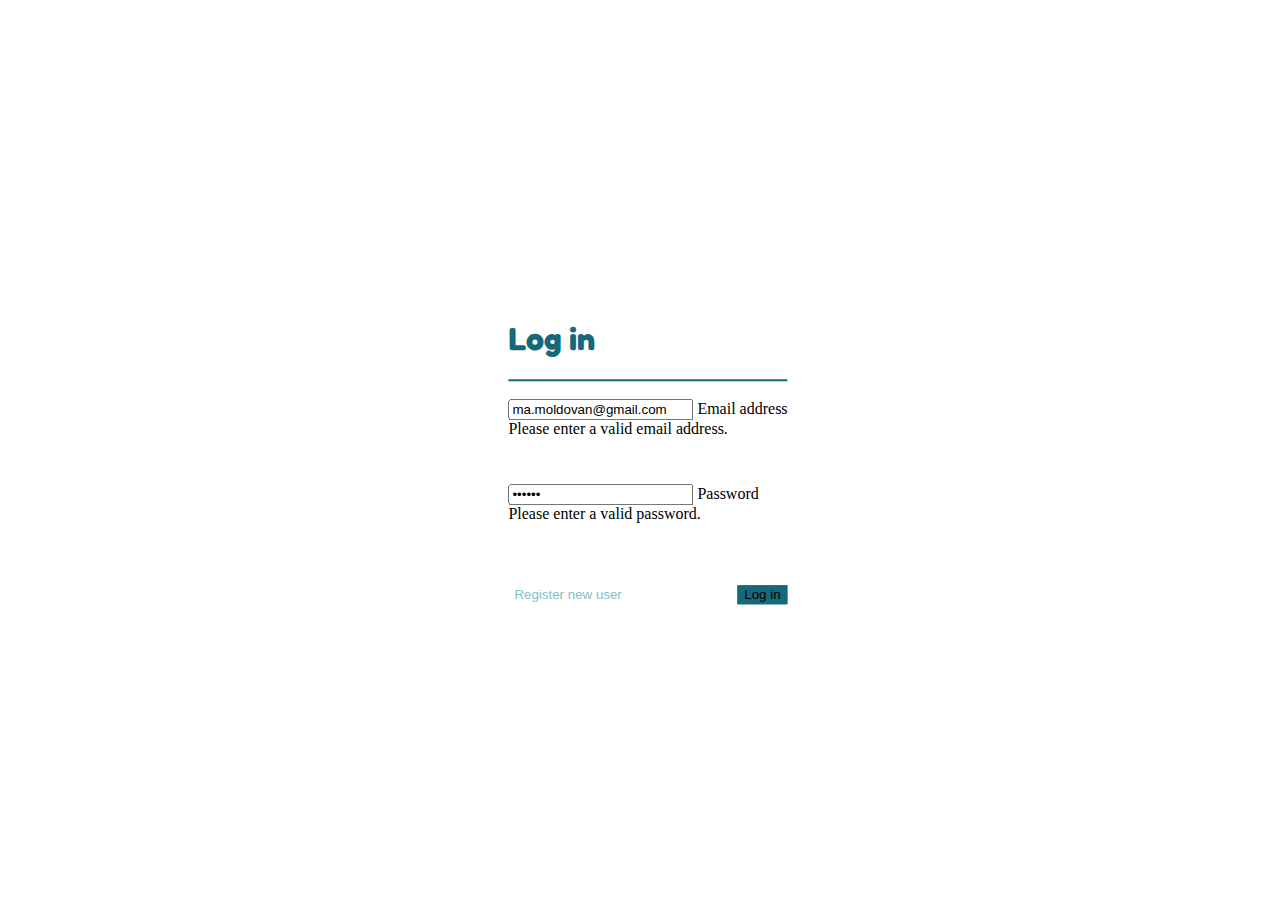
==== index.html @ 81641d18 "first commit" ====
<html xmlns="http://www.w3.org/1999/xhtml">
<head>
    <title>
        Quiz SiIT
    </title>
    <!-- Bootstrap -->
    <link href="https://cdn.jsdelivr.net/npm/bootstrap@5.0.1/dist/css/bootstrap.min.css" rel="stylesheet" integrity="sha384-+0n0xVW2eSR5OomGNYDnhzAbDsOXxcvSN1TPprVMTNDbiYZCxYbOOl7+AMvyTG2x" crossorigin="anonymous">
    <!-- CSS -->
    <link rel="stylesheet" href="css/style.css">
    <!-- Google Fonts -->
    <link rel="preconnect" href="https://fonts.gstatic.com">
    <link href="https://fonts.googleapis.com/css2?family=Fredoka+One&amp;display=swap" rel="stylesheet">
</head>
<body class="container center">
    <div class="row align-items-start">
        <div class="top">
            <div class="title">
                <h1>
                    Log in
                </h1>
            </div>
            <div class="separator">
            </div>
        </div>
        
        <div class="form-log-in">
            <div class="log-in-unsuccessful alert alert-danger" style="display: none;">
                Email address or password did not match any account.<br> Please check and try again.
            </div>
            <div class="form-floating mb-3 input-grp">
                <input type="email" class="form-control" id="floatingInput" value="ma.moldovan@gmail.com">
                <label for="floatingInput">Email address</label>
                <div class="invalid-feedback">
                    Please enter a valid email address.
                </div>
            </div>
            <div class="form-floating input-grp">
                <input type="password" class="form-control" id="floatingPassword" value="123456">
                <label for="floatingPassword">Password</label>
                <div class="invalid-feedback">
                    Please enter a valid password.
                </div>
            </div> 
        </div>
        
        <div class="controls">
            <button class="btn-generic btn btn-sec-style" onclick="">
                Register new user
            </button>

            <!-- Loading graphics from https://loading.io/css/ -->
            <div class="lds-ring" id="loader" style="display: none;">
                <div></div>
                <div></div>
                <div></div>
                <div></div>
            </div>
            <!-- end loading graphics from https://loading.io/css/ -->
            
            <button class="btn-generic btn btn-primary" onclick="loginUser()" id="login-btn">
                Log in
            </button>
        </div>
    </div>
    <!-- Bootstrap JS -->
    <script src="https://cdn.jsdelivr.net/npm/bootstrap@5.0.1/dist/js/bootstrap.bundle.min.js" integrity="sha384-gtEjrD/SeCtmISkJkNUaaKMoLD0//ElJ19smozuHV6z3Iehds+3Ulb9Bn9Plx0x4" crossorigin="anonymous"></script>
    <!-- JavaScript -->
    <script src="js/validateLogin.js"></script>
    <script src="js/main.js"></script>

</body></html>
---- css/style.css ----
body {
    background-color: #ffffff;
}

.center {
    position: absolute;
    top: 50%;
    left: 50%;
    margin-right: -50%;
    transform: translate(-50%, -50%);
    max-width: 30%; 
}

.log-in-unsuccessfull {
    background-color: #fff6ea;
    color: #FFA62B;
    border: #FFA62B;
}

.percent, .result, .total, .percent-correct, .results-msg {
    font-weight: 300;
    font-family: 'Fredoka One', cursive;
}

.result, .total, .percent-correct, .results-msg {
    color: #FFA62B;
    font-weight: 100;
}

.results-msg {
    margin-top: 10px;
    margin-bottom: 10px;
}


.title {
    margin-top: 24px;
    margin-bottom: 6px;
    color: #16697A;
    font-family: 'Fredoka One', cursive;
}

.separator {
    width: 100%;
    height: 2px;
    background-color: #16697A;
    margin-bottom: 18px;
}

/* Loading graphics from https://loading.io/css/ */
.lds-ring {
    display: inline-block;
    position: relative;
    width: 23px;
    height: 23px;
  }
.lds-ring div {
box-sizing: border-box;
display: block;
position: absolute;
width: 23px;
height: 23px;
margin: 8px;
border: 5px solid #82C0CC;
border-radius: 50%;
animation: lds-ring 1.2s cubic-bezier(0.5, 0, 0.5, 1) infinite;
border-color: #82C0CC transparent transparent transparent;
}
.lds-ring div:nth-child(1) {
animation-delay: -0.45s;
}
.lds-ring div:nth-child(2) {
animation-delay: -0.3s;
}
.lds-ring div:nth-child(3) {
animation-delay: -0.15s;
}
@keyframes lds-ring {
0% {
    transform: rotate(0deg);
}
100% {
    transform: rotate(360deg);
}
}
/*  */




.input-grp {
    min-height: 85px;
}

.controls {
    margin-top: 16px;
    margin-bottom: 16px;
    display: flex;
    justify-content: space-between;
}

.btn-generic {
    background-color: #16697A;
    border: none;
    border:  1.5px solid #16697A;
}

.btn-generic:hover {
    background-color: #82c0cc;
    border:  1.5px solid #82c0cc;
}

.btn-generic:focus {
    color: #fff;
    background-color: #16697A;
    border:  1.5px solid #16697A;
    box-shadow: none;
}

.btn-generic:disabled {
    color: #fff;
    background-color: #909090;
    border:  1.5px solid #909090;
    box-shadow: none;
}

.btn-sec-style {
    color: #82c0cc;
    background-color: white;
    border: none;
}

.btn-sec-style:hover {
    color: #16697A;
    background-color: white;
    border: none;
    text-decoration: underline;
}

.btn-sec-style:focus {
    color: #82c0cc;
    box-shadow: none;
    background-color: white;
    border: none;
}


.alert-style {
    background-color: #c1ebf3;
    color: #16697A;
}

.alert-results {
    margin-top: 1rem;
    background-color: #ffffff;
    color: black;
    border-color: #82c0cc;
}

.no-click {
    pointer-events:none;
}
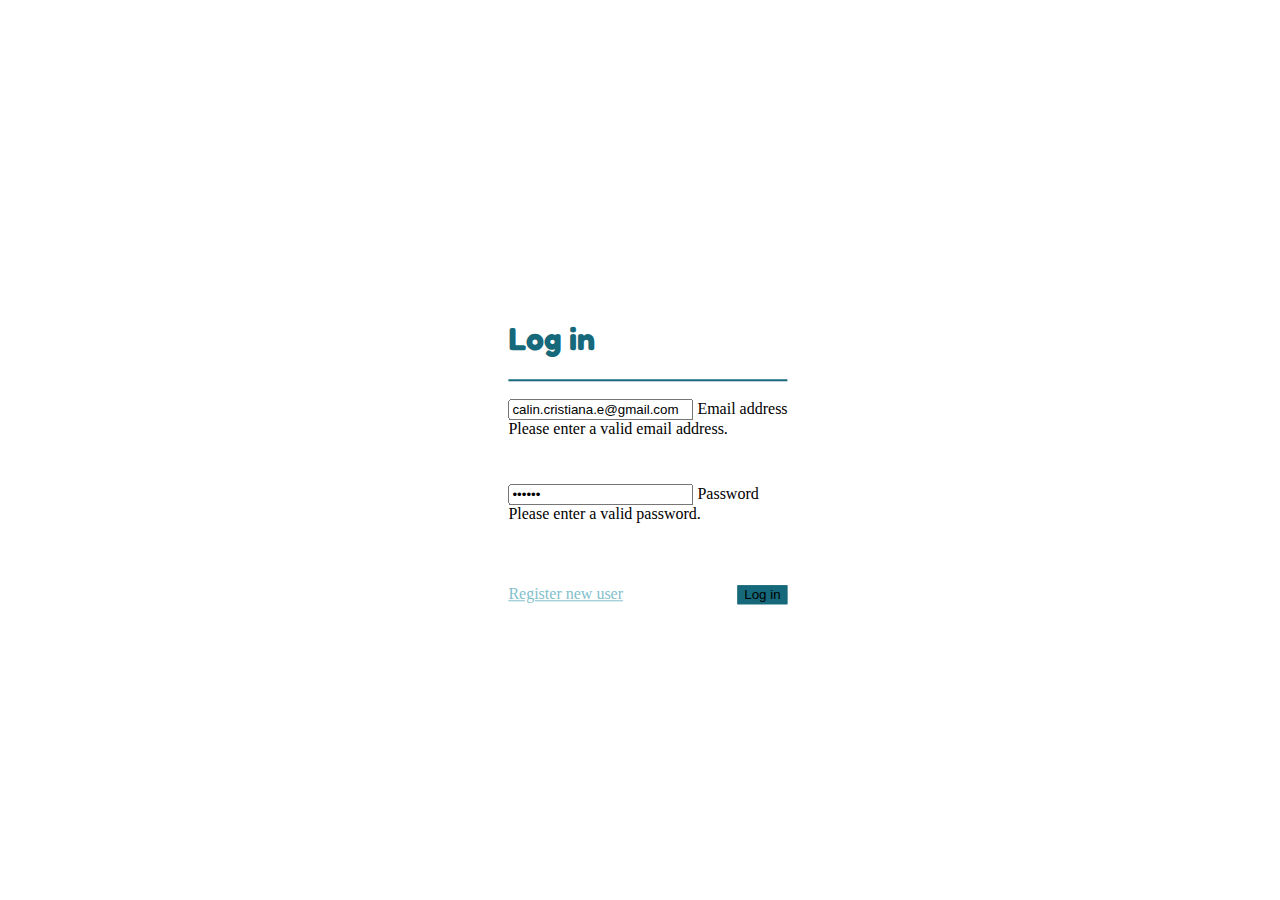
==== commit 5438a94d: "Updated questions list" ====
--- a/index.html
+++ b/index.html
@@ -28,7 +28,7 @@
                 Email address or password did not match any account.<br> Please check and try again.
             </div>
             <div class="form-floating mb-3 input-grp">
-                <input type="email" class="form-control" id="floatingInput" value="ma.moldovan@gmail.com">
+                <input type="email" class="form-control" id="floatingInput" value="calin.cristiana.e@gmail.com">
                 <label for="floatingInput">Email address</label>
                 <div class="invalid-feedback">
                     Please enter a valid email address.
@@ -44,9 +44,9 @@
         </div>
         
         <div class="controls">
-            <button class="btn-generic btn btn-sec-style" onclick="">
+            <a href="./html/new_user.html" class="btn-generic btn btn-sec-style">
                 Register new user
-            </button>
+            </a>
 
             <!-- Loading graphics from https://loading.io/css/ -->
             <div class="lds-ring" id="loader" style="display: none;">
--- a/css/style.css
+++ b/css/style.css
@@ -8,7 +8,7 @@
     left: 50%;
     margin-right: -50%;
     transform: translate(-50%, -50%);
-    max-width: 30%; 
+    max-width: 40%; 
 }
 
 .log-in-unsuccessfull {
